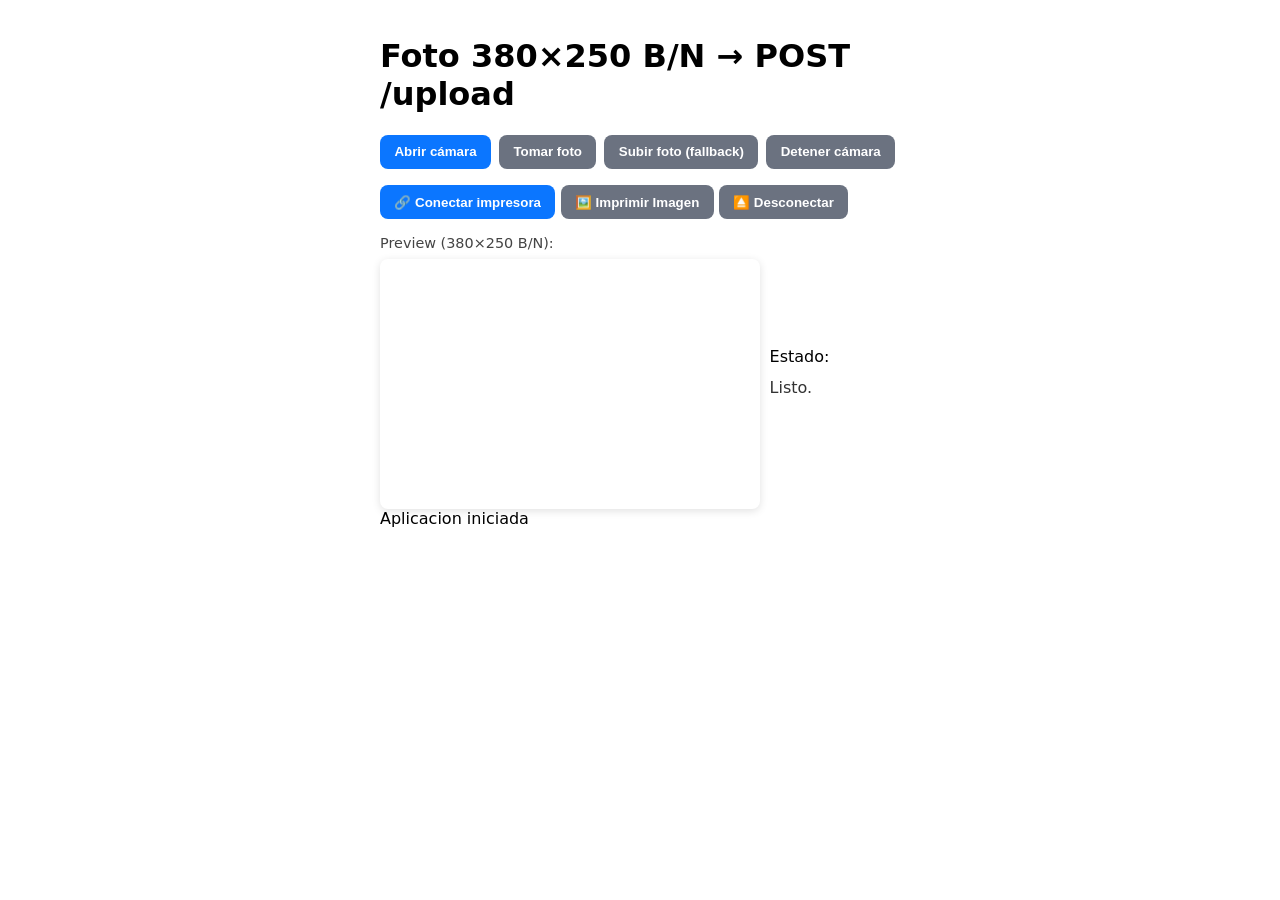
==== fotos.html @ 955998bb "Commit inicial" ====
<!doctype html>
<html lang="es">
<head>
<meta charset="utf-8" />
<meta name="viewport" content="width=device-width,initial-scale=1" />
<title>Tomar foto y subir (380x250 B/N)</title>
<style>
  body { font-family: system-ui, -apple-system, "Segoe UI", Roboto, Arial; padding: 1rem; max-width: 520px; margin: auto; }
  video, canvas, img { max-width: 100%; border-radius: 8px; box-shadow: 0 2px 8px rgba(0,0,0,0.12); }
  .controls { margin-top: 0.75rem; display:flex; gap:.5rem; flex-wrap:wrap; }
  button { padding: .6rem .9rem; border-radius: 8px; border: none; background:#0b76ff; color:white; font-weight:600; cursor:pointer; }
  button.secondary { background:#6b7280; }
  #status { margin-top:.75rem; color:#333; }
  #previewWrap { margin-top:.75rem; display:flex; gap:.6rem; align-items:center; }
  #previewLabel { font-size:.9rem; color:#444; }
  input[type=file] { display:none; }
</style>
</head>
<body>
  <h1>Foto 380×250 B/N → POST /upload</h1>

  <div id="cameraArea">
    <video id="video" playsinline autoplay style="display:none;"></video>
    <div class="controls">
      <button id="startCam">Abrir cámara</button>
      <button id="takePhoto" class="secondary" disabled>Tomar foto</button>
      <label for="fileInput" style="display:inline-block">
        <button type="button" id="chooseFile" class="secondary">Subir foto (fallback)</button>
      </label>
      <button id="stopCam" class="secondary" disabled>Detener cámara</button>
    </div>
    <input id="fileInput" accept="image/*" capture="environment" type="file">
  </div>
  <div class="row" style="margin:1rem 0;">
    <button id="btnConnect" class="primary">🔗 Conectar impresora</button>
    <button id="btnPrintImage" class="secondary" disabled>🖼️ Imprimir Imagen</button>
    <button id="btnDisconnect" class="secondary" disabled>⏏️ Desconectar</button>
  </div>

  <div id="previewWrap">
    <div>
      <div id="previewLabel">Preview (380×250 B/N):</div>
      <canvas id="canvas" width="380" height="250" style="display:block; margin-top:.5rem;"></canvas>
    </div>
    <div>
      <div id="uploadLabel">Estado:</div>
      <div id="status">Listo.</div>
    </div>
  </div>
  <div id="log" class="log" role="log" aria-live="polite"></div>

<script>
(function(){
  const video = document.getElementById('video');
  const startCamBtn = document.getElementById('startCam');
  const takePhotoBtn = document.getElementById('takePhoto');
  const stopCamBtn = document.getElementById('stopCam');
  const canvas = document.getElementById('canvas');
  const ctx = canvas.getContext('2d');
  const status = document.getElementById('status');
  const fileInput = document.getElementById('fileInput');
  const chooseFileBtn = document.getElementById('chooseFile');

  const logEl = document.getElementById('log');
  const $ = sel => document.querySelector(sel);
  const btnConnect = $('#btnConnect');
  const btnPrintImage = $('#btnPrintImage');
  const btnDisconnect = $('#btnDisconnect');

  let device = null;
  let server = null;
  let writeCharacteristic = null;

  let stream = null;

  function setStatus(s) { status.textContent = s; }

  async function startCamera() {
    try {
      // Prefer rear camera if available
      stream = await navigator.mediaDevices.getUserMedia({ video: { facingMode: { ideal: "environment" } }, audio: false });
      video.srcObject = stream;
      video.style.display = 'block';
      startCamBtn.disabled = true;
      takePhotoBtn.disabled = false;
      stopCamBtn.disabled = false;
      setStatus('Cámara abierta. Presiona "Tomar foto".');
      // autoplay plays inline on mobile with playsinline attribute
    } catch (err) {
      console.error('No se pudo abrir la cámara:', err);
      setStatus('No se pudo abrir la cámara. Usa "Subir foto" como fallback.');
    }
  }

  function stopCamera() {
    if (stream) {
      const tracks = stream.getTracks();
      tracks.forEach(t => t.stop());
      stream = null;
    }
    video.srcObject = null;
    video.style.display = 'none';
    startCamBtn.disabled = false;
    takePhotoBtn.disabled = true;
    stopCamBtn.disabled = true;
    setStatus('Cámara detenida.');
  }

  function imageToGrayscaleAndResize(imgOrVideo) {
    // dibuja el source en un canvas temporal con tamaño objetivo 380x250
    const targetW = 380, targetH = 250;
    // Si el source es video, se toma el frame actual; si es Image, se usa la imagen.
    // Mantenemos relación de aspecto llenando y centrando (cover) para evitar distorsión,
    // pero el requisito dijo "reescala a 380x250" — aquí hacemos cover crop centrado.
    const tmp = document.createElement('canvas');
    const tw = targetW, th = targetH;
    tmp.width = tw;
    tmp.height = th;
    const tctx = tmp.getContext('2d');

    // compute cover scaling
    let sw, sh;
    if (imgOrVideo instanceof HTMLVideoElement) {
      sw = imgOrVideo.videoWidth;
      sh = imgOrVideo.videoHeight;
    } else {
      sw = imgOrVideo.naturalWidth;
      sh = imgOrVideo.naturalHeight;
    }
    if (!sw || !sh) {
      // fallback: draw directly
      tctx.drawImage(imgOrVideo, 0,0, tw, th);
    } else {
      const scale = Math.max(tw/sw, th/sh);
      const drawW = sw * scale;
      const drawH = sh * scale;
      const dx = (tw - drawW) / 2;
      const dy = (th - drawH) / 2;
      tctx.drawImage(imgOrVideo, dx, dy, drawW, drawH);
    }

    // convert to grayscale
    const imgData = tctx.getImageData(0,0,tw,th);
    const d = imgData.data;
    for (let i=0; i<d.length; i+=4) {
      // luminosity method: 0.299 R + 0.587 G + 0.114 B
      const lum = Math.round(0.299 * d[i] + 0.587 * d[i+1] + 0.114 * d[i+2]);
      d[i] = d[i+1] = d[i+2] = lum;
      // alpha remains d[i+3]
    }
    tctx.putImageData(imgData, 0,0);

    // copy processed to visible canvas (380x250)
    ctx.clearRect(0,0,tw,th);
    ctx.drawImage(tmp, 0,0);
  }

  async function takePhotoAndUpload() {
    setStatus('Procesando imagen...');
    // If camera active, use video element; otherwise require file input
    if (stream && video.readyState >= 2) {
      // ensure video frame available
      imageToGrayscaleAndResize(video);
      await canvasToAndUpload();
    } else {
      setStatus('Cámara no disponible. Por favor sube una foto con "Subir foto".');
    }
  }

  async function canvasToAndUpload() {
    // Convert canvas to JPEG blob
    return new Promise((resolve, reject) => {
      // quality 0.9; puedes ajustar
      canvas.toBlob(async (blob) => {
        if (!blob) {
          setStatus('Error al generar el JPEG.');
          reject(new Error('no blob'));
          return;
        }
      }, 'image/jpeg', 0.9);
    });
  }

  // file input fallback: load selected image, process and upload
  fileInput.addEventListener('change', async (ev) => {
    const f = ev.target.files && ev.target.files[0];
    if (!f) return;
    setStatus('Leyendo archivo local...');
    const img = new Image();
    img.onload = async () => {
      imageToGrayscaleAndResize(img);
      try {
        await canvasToAndUpload();
      } catch (err) {
        console.error(err);
      }
    };
    img.onerror = () => {
      setStatus('No se pudo leer la imagen.');
    };
    img.src = URL.createObjectURL(f);
  });

  // Buttons
  startCamBtn.addEventListener('click', startCamera);
  stopCamBtn.addEventListener('click', stopCamera);
  takePhotoBtn.addEventListener('click', takePhotoAndUpload);
  chooseFileBtn.addEventListener('click', () => fileInput.click());

  // If user navigates away, stop camera
  window.addEventListener('pagehide', stopCamera);

  //************************************************************ Impresora ************************************************************//
  const KNOWN_SERVICES = [
    // Nordic UART Service (NUS)
    '6e400001-b5a3-f393-e0a9-e50e24dcca9e',
    // East-Asia BLE printers often use custom FFE0/FFE5
    0xffe0,
    0xffe5,
    // Some ESC/POS BLE bridges use 0x18F0/0x2AF1
    0x18f0,
    // Others vendor services can be discovered dynamically
  ];

  function log(msg, cls='') {
    const p = document.createElement('div');
    p.textContent = msg;
    if (cls) p.classList.add(cls);
    logEl.appendChild(p);
    logEl.scrollTop = logEl.scrollHeight;
  }

  function supportsWebBluetooth() {
    return !!navigator.bluetooth;
  }

  async function connect() {
    if (!supportsWebBluetooth()) {
      log('Este navegador no soporta Web Bluetooth. Usa Chrome/Edge en Android/desktop y habilita Bluetooth.', 'err');
      return;
    }

    try {
      log('Mostrando selector de dispositivos…');
      const filters = [];

      device = await navigator.bluetooth.requestDevice({
        filters: undefined,
        acceptAllDevices: true,
        optionalServices: KNOWN_SERVICES
      });

      log(`Seleccionado: ${device.name || '(sin nombre)'}`, 'ok');

      device.addEventListener('gattserverdisconnected', () => {
        log('Desconectado', 'warn');
        btnDisconnect.disabled = true;
        btnPrintImage.disabled = true;
      });

      server = await device.gatt.connect();
      log('GATT conectado', 'ok');

      // Intentar servicios conocidos primero
      for (const svc of KNOWN_SERVICES) {
        try {
          const service = await server.getPrimaryService(svc);
          const characteristics = await service.getCharacteristics();
          for (const ch of characteristics) {
            if (ch.properties.write || ch.properties.writeWithoutResponse) {
              writeCharacteristic = ch;
              break;
            }
          }
          if (writeCharacteristic) break;
        } catch (e) { /* ignorar y seguir */ }
      }

      // Si no se encontró, descubrir todos los servicios y elegir el primer characteristic con write
      if (!writeCharacteristic) {
        const services = await server.getPrimaryServices();
        for (const service of services) {
          const chs = await service.getCharacteristics();
          writeCharacteristic = chs.find(c => c.properties.write || c.properties.writeWithoutResponse) || null;
          if (writeCharacteristic) break;
        }
      }

      if (!writeCharacteristic) {
        throw new Error('No se encontró ningún characteristic de escritura BLE. La impresora puede ser sólo Bluetooth clásico.');
      }

      log('Canal de escritura listo ✅', 'ok');
      btnDisconnect.disabled = false;
      btnPrintImage.disabled = false;
    } catch (err) {
      log('Error: ' + err.message, 'err');
      console.error(err);
    }
  }

  async function disconnect() {
    try {
      if (device && device.gatt.connected) {
        device.gatt.disconnect();
        log('Desconectado manualmente');
      }
    } catch (e) {
      log('Error al desconectar: ' + e.message, 'err');
    }
  }

  function getCanvasMonochromeData() {
    const width = canvas.width;
    const height = canvas.height;
    const imgData = ctx.getImageData(0, 0, width, height).data;

    const mono = new Uint8Array(width * height);
    for (let i = 0; i < width * height; i++) {
      mono[i] = imgData[i*4] > 0 ? 1 : 0;
    }
    return { mono, width, height };
  }

  function escposFromCanvas() {
    const { mono, width, height } = getCanvasMonochromeData();
    const GS = 0x1D;
    const bytesPerLine = Math.ceil(width / 8);
    const data = [];

    data.push(GS, 0x76, 0x30, 0x00, bytesPerLine & 0xFF, (bytesPerLine >> 8) & 0xFF, height & 0xFF, (height >> 8) & 0xFF);

    for (let y = 0; y < height; y++) {
      for (let xByte = 0; xByte < bytesPerLine; xByte++) {
        let byte = 0;
        for (let bit = 0; bit < 8; bit++) {
          const x = xByte*8 + bit;
          if (x < width) {
            byte |= mono[y*width + x] ? (0x80 >> bit) : 0;
          }
        }
        data.push(byte);
      }
    }
    return new Uint8Array(data);
  }

  function concat(...chunks) {
    const total = chunks.reduce((n, c) => n + c.length, 0);
    const out = new Uint8Array(total);
    let off = 0;
    for (const c of chunks) { out.set(c, off); off += c.length; }
    return out;
  }

  async function printCanvas() {
    try {
      const escData = escposFromCanvas();
      const ESC = 0x1B;
      const init = new Uint8Array([ESC, 0x40]); // Inicializar
      const feedCut = new Uint8Array([0x1D, 0x56, 0x41, 0x10]); // Corte parcial
      const fullData = concat(init, escData, feedCut);
      await writeEscPos(fullData);
      log('Imagen enviada ✅', 'ok');
    } catch (e) {
      log('Error imprimiendo: ' + e.message, 'err');
      console.error(e);
    }
  }

  async function imprimir() {
    printCanvas();
  }

  btnConnect.addEventListener('click', connect);
  btnDisconnect.addEventListener('click', disconnect);
  btnPrintImage.addEventListener('click', imprimir);

  log("Aplicacion iniciada");

})();
</script>
</body>
</html>
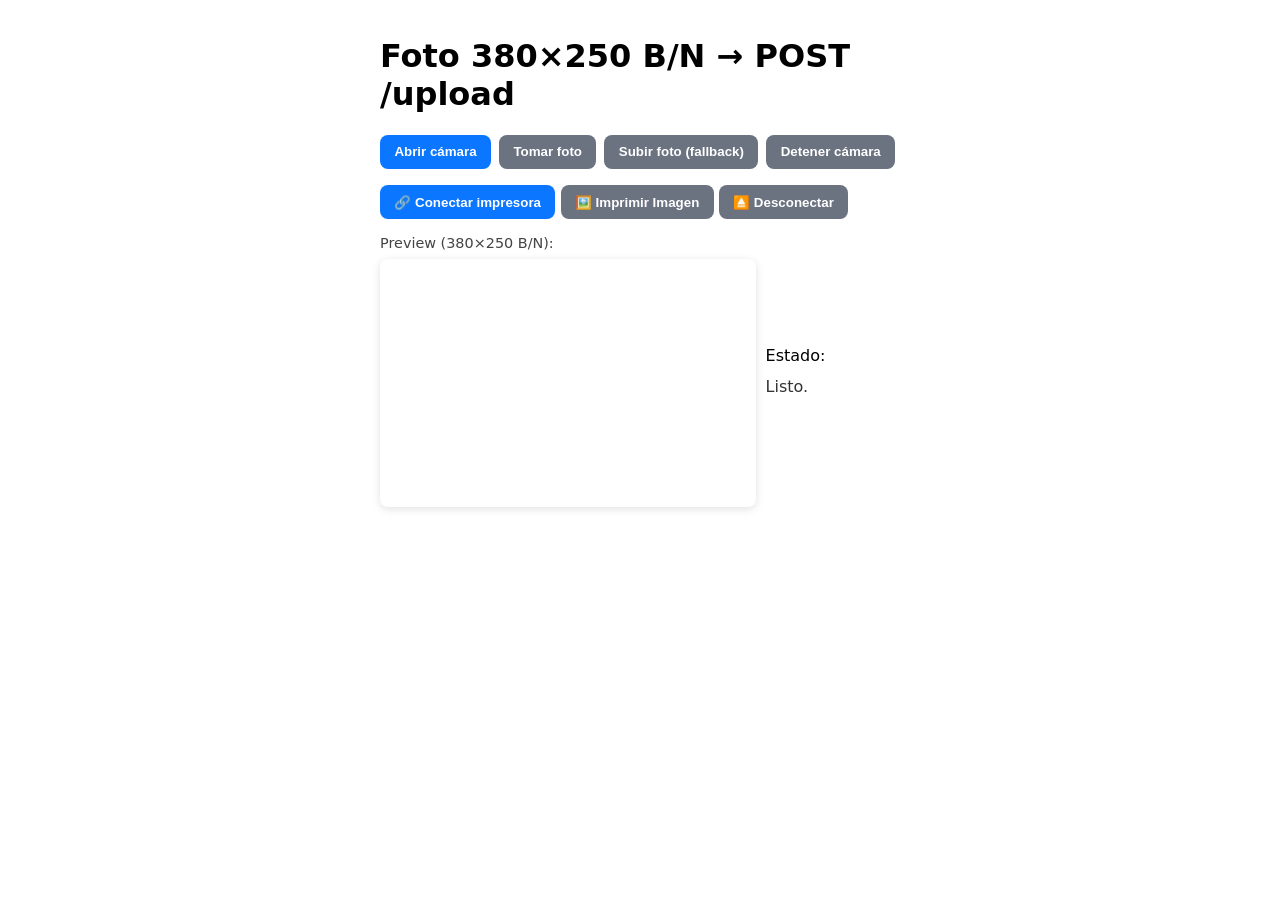
==== commit fb2e1805: "Cambios, muchos cambios" ====
--- a/fotos.html
+++ b/fotos.html
@@ -49,336 +49,7 @@
   </div>
   <div id="log" class="log" role="log" aria-live="polite"></div>
 
-<script>
-(function(){
-  const video = document.getElementById('video');
-  const startCamBtn = document.getElementById('startCam');
-  const takePhotoBtn = document.getElementById('takePhoto');
-  const stopCamBtn = document.getElementById('stopCam');
-  const canvas = document.getElementById('canvas');
-  const ctx = canvas.getContext('2d');
-  const status = document.getElementById('status');
-  const fileInput = document.getElementById('fileInput');
-  const chooseFileBtn = document.getElementById('chooseFile');
-
-  const logEl = document.getElementById('log');
-  const $ = sel => document.querySelector(sel);
-  const btnConnect = $('#btnConnect');
-  const btnPrintImage = $('#btnPrintImage');
-  const btnDisconnect = $('#btnDisconnect');
-
-  let device = null;
-  let server = null;
-  let writeCharacteristic = null;
-
-  let stream = null;
-
-  function setStatus(s) { status.textContent = s; }
-
-  async function startCamera() {
-    try {
-      // Prefer rear camera if available
-      stream = await navigator.mediaDevices.getUserMedia({ video: { facingMode: { ideal: "environment" } }, audio: false });
-      video.srcObject = stream;
-      video.style.display = 'block';
-      startCamBtn.disabled = true;
-      takePhotoBtn.disabled = false;
-      stopCamBtn.disabled = false;
-      setStatus('Cámara abierta. Presiona "Tomar foto".');
-      // autoplay plays inline on mobile with playsinline attribute
-    } catch (err) {
-      console.error('No se pudo abrir la cámara:', err);
-      setStatus('No se pudo abrir la cámara. Usa "Subir foto" como fallback.');
-    }
-  }
-
-  function stopCamera() {
-    if (stream) {
-      const tracks = stream.getTracks();
-      tracks.forEach(t => t.stop());
-      stream = null;
-    }
-    video.srcObject = null;
-    video.style.display = 'none';
-    startCamBtn.disabled = false;
-    takePhotoBtn.disabled = true;
-    stopCamBtn.disabled = true;
-    setStatus('Cámara detenida.');
-  }
-
-  function imageToGrayscaleAndResize(imgOrVideo) {
-    // dibuja el source en un canvas temporal con tamaño objetivo 380x250
-    const targetW = 380, targetH = 250;
-    // Si el source es video, se toma el frame actual; si es Image, se usa la imagen.
-    // Mantenemos relación de aspecto llenando y centrando (cover) para evitar distorsión,
-    // pero el requisito dijo "reescala a 380x250" — aquí hacemos cover crop centrado.
-    const tmp = document.createElement('canvas');
-    const tw = targetW, th = targetH;
-    tmp.width = tw;
-    tmp.height = th;
-    const tctx = tmp.getContext('2d');
-
-    // compute cover scaling
-    let sw, sh;
-    if (imgOrVideo instanceof HTMLVideoElement) {
-      sw = imgOrVideo.videoWidth;
-      sh = imgOrVideo.videoHeight;
-    } else {
-      sw = imgOrVideo.naturalWidth;
-      sh = imgOrVideo.naturalHeight;
-    }
-    if (!sw || !sh) {
-      // fallback: draw directly
-      tctx.drawImage(imgOrVideo, 0,0, tw, th);
-    } else {
-      const scale = Math.max(tw/sw, th/sh);
-      const drawW = sw * scale;
-      const drawH = sh * scale;
-      const dx = (tw - drawW) / 2;
-      const dy = (th - drawH) / 2;
-      tctx.drawImage(imgOrVideo, dx, dy, drawW, drawH);
-    }
-
-    // convert to grayscale
-    const imgData = tctx.getImageData(0,0,tw,th);
-    const d = imgData.data;
-    for (let i=0; i<d.length; i+=4) {
-      // luminosity method: 0.299 R + 0.587 G + 0.114 B
-      const lum = Math.round(0.299 * d[i] + 0.587 * d[i+1] + 0.114 * d[i+2]);
-      d[i] = d[i+1] = d[i+2] = lum;
-      // alpha remains d[i+3]
-    }
-    tctx.putImageData(imgData, 0,0);
-
-    // copy processed to visible canvas (380x250)
-    ctx.clearRect(0,0,tw,th);
-    ctx.drawImage(tmp, 0,0);
-  }
-
-  async function takePhotoAndUpload() {
-    setStatus('Procesando imagen...');
-    // If camera active, use video element; otherwise require file input
-    if (stream && video.readyState >= 2) {
-      // ensure video frame available
-      imageToGrayscaleAndResize(video);
-      await canvasToAndUpload();
-    } else {
-      setStatus('Cámara no disponible. Por favor sube una foto con "Subir foto".');
-    }
-  }
-
-  async function canvasToAndUpload() {
-    // Convert canvas to JPEG blob
-    return new Promise((resolve, reject) => {
-      // quality 0.9; puedes ajustar
-      canvas.toBlob(async (blob) => {
-        if (!blob) {
-          setStatus('Error al generar el JPEG.');
-          reject(new Error('no blob'));
-          return;
-        }
-      }, 'image/jpeg', 0.9);
-    });
-  }
-
-  // file input fallback: load selected image, process and upload
-  fileInput.addEventListener('change', async (ev) => {
-    const f = ev.target.files && ev.target.files[0];
-    if (!f) return;
-    setStatus('Leyendo archivo local...');
-    const img = new Image();
-    img.onload = async () => {
-      imageToGrayscaleAndResize(img);
-      try {
-        await canvasToAndUpload();
-      } catch (err) {
-        console.error(err);
-      }
-    };
-    img.onerror = () => {
-      setStatus('No se pudo leer la imagen.');
-    };
-    img.src = URL.createObjectURL(f);
-  });
-
-  // Buttons
-  startCamBtn.addEventListener('click', startCamera);
-  stopCamBtn.addEventListener('click', stopCamera);
-  takePhotoBtn.addEventListener('click', takePhotoAndUpload);
-  chooseFileBtn.addEventListener('click', () => fileInput.click());
-
-  // If user navigates away, stop camera
-  window.addEventListener('pagehide', stopCamera);
-
-  //************************************************************ Impresora ************************************************************//
-  const KNOWN_SERVICES = [
-    // Nordic UART Service (NUS)
-    '6e400001-b5a3-f393-e0a9-e50e24dcca9e',
-    // East-Asia BLE printers often use custom FFE0/FFE5
-    0xffe0,
-    0xffe5,
-    // Some ESC/POS BLE bridges use 0x18F0/0x2AF1
-    0x18f0,
-    // Others vendor services can be discovered dynamically
-  ];
-
-  function log(msg, cls='') {
-    const p = document.createElement('div');
-    p.textContent = msg;
-    if (cls) p.classList.add(cls);
-    logEl.appendChild(p);
-    logEl.scrollTop = logEl.scrollHeight;
-  }
-
-  function supportsWebBluetooth() {
-    return !!navigator.bluetooth;
-  }
-
-  async function connect() {
-    if (!supportsWebBluetooth()) {
-      log('Este navegador no soporta Web Bluetooth. Usa Chrome/Edge en Android/desktop y habilita Bluetooth.', 'err');
-      return;
-    }
-
-    try {
-      log('Mostrando selector de dispositivos…');
-      const filters = [];
-
-      device = await navigator.bluetooth.requestDevice({
-        filters: undefined,
-        acceptAllDevices: true,
-        optionalServices: KNOWN_SERVICES
-      });
-
-      log(`Seleccionado: ${device.name || '(sin nombre)'}`, 'ok');
-
-      device.addEventListener('gattserverdisconnected', () => {
-        log('Desconectado', 'warn');
-        btnDisconnect.disabled = true;
-        btnPrintImage.disabled = true;
-      });
-
-      server = await device.gatt.connect();
-      log('GATT conectado', 'ok');
-
-      // Intentar servicios conocidos primero
-      for (const svc of KNOWN_SERVICES) {
-        try {
-          const service = await server.getPrimaryService(svc);
-          const characteristics = await service.getCharacteristics();
-          for (const ch of characteristics) {
-            if (ch.properties.write || ch.properties.writeWithoutResponse) {
-              writeCharacteristic = ch;
-              break;
-            }
-          }
-          if (writeCharacteristic) break;
-        } catch (e) { /* ignorar y seguir */ }
-      }
-
-      // Si no se encontró, descubrir todos los servicios y elegir el primer characteristic con write
-      if (!writeCharacteristic) {
-        const services = await server.getPrimaryServices();
-        for (const service of services) {
-          const chs = await service.getCharacteristics();
-          writeCharacteristic = chs.find(c => c.properties.write || c.properties.writeWithoutResponse) || null;
-          if (writeCharacteristic) break;
-        }
-      }
-
-      if (!writeCharacteristic) {
-        throw new Error('No se encontró ningún characteristic de escritura BLE. La impresora puede ser sólo Bluetooth clásico.');
-      }
-
-      log('Canal de escritura listo ✅', 'ok');
-      btnDisconnect.disabled = false;
-      btnPrintImage.disabled = false;
-    } catch (err) {
-      log('Error: ' + err.message, 'err');
-      console.error(err);
-    }
-  }
-
-  async function disconnect() {
-    try {
-      if (device && device.gatt.connected) {
-        device.gatt.disconnect();
-        log('Desconectado manualmente');
-      }
-    } catch (e) {
-      log('Error al desconectar: ' + e.message, 'err');
-    }
-  }
-
-  function getCanvasMonochromeData() {
-    const width = canvas.width;
-    const height = canvas.height;
-    const imgData = ctx.getImageData(0, 0, width, height).data;
-
-    const mono = new Uint8Array(width * height);
-    for (let i = 0; i < width * height; i++) {
-      mono[i] = imgData[i*4] > 0 ? 1 : 0;
-    }
-    return { mono, width, height };
-  }
-
-  function escposFromCanvas() {
-    const { mono, width, height } = getCanvasMonochromeData();
-    const GS = 0x1D;
-    const bytesPerLine = Math.ceil(width / 8);
-    const data = [];
-
-    data.push(GS, 0x76, 0x30, 0x00, bytesPerLine & 0xFF, (bytesPerLine >> 8) & 0xFF, height & 0xFF, (height >> 8) & 0xFF);
-
-    for (let y = 0; y < height; y++) {
-      for (let xByte = 0; xByte < bytesPerLine; xByte++) {
-        let byte = 0;
-        for (let bit = 0; bit < 8; bit++) {
-          const x = xByte*8 + bit;
-          if (x < width) {
-            byte |= mono[y*width + x] ? (0x80 >> bit) : 0;
-          }
-        }
-        data.push(byte);
-      }
-    }
-    return new Uint8Array(data);
-  }
-
-  function concat(...chunks) {
-    const total = chunks.reduce((n, c) => n + c.length, 0);
-    const out = new Uint8Array(total);
-    let off = 0;
-    for (const c of chunks) { out.set(c, off); off += c.length; }
-    return out;
-  }
-
-  async function printCanvas() {
-    try {
-      const escData = escposFromCanvas();
-      const ESC = 0x1B;
-      const init = new Uint8Array([ESC, 0x40]); // Inicializar
-      const feedCut = new Uint8Array([0x1D, 0x56, 0x41, 0x10]); // Corte parcial
-      const fullData = concat(init, escData, feedCut);
-      await writeEscPos(fullData);
-      log('Imagen enviada ✅', 'ok');
-    } catch (e) {
-      log('Error imprimiendo: ' + e.message, 'err');
-      console.error(e);
-    }
-  }
-
-  async function imprimir() {
-    printCanvas();
-  }
-
-  btnConnect.addEventListener('click', connect);
-  btnDisconnect.addEventListener('click', disconnect);
-  btnPrintImage.addEventListener('click', imprimir);
-
-  log("Aplicacion iniciada");
-
-})();
-</script>
+<script src='dist/receipt-printer-encoder.umd.js'></script>
+<script src="camera-printer.js"></script>
 </body>
 </html>
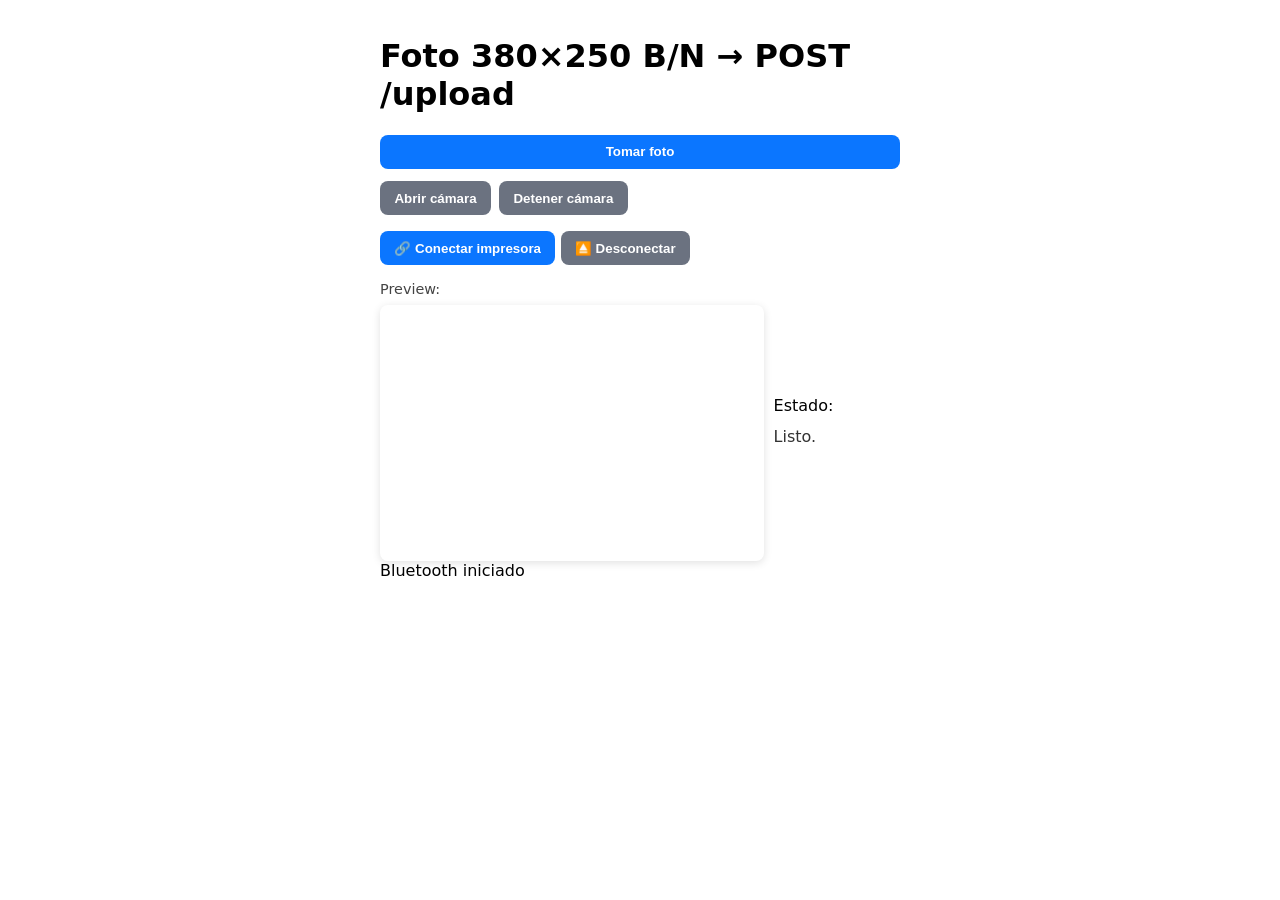
==== commit 848bd9ce: "Mas cambios" ====
--- a/fotos.html
+++ b/fotos.html
@@ -10,6 +10,7 @@
   .controls { margin-top: 0.75rem; display:flex; gap:.5rem; flex-wrap:wrap; }
   button { padding: .6rem .9rem; border-radius: 8px; border: none; background:#0b76ff; color:white; font-weight:600; cursor:pointer; }
   button.secondary { background:#6b7280; }
+  button.expandir { display: block; width: 100%; box-sizing: border-box;}
   #status { margin-top:.75rem; color:#333; }
   #previewWrap { margin-top:.75rem; display:flex; gap:.6rem; align-items:center; }
   #previewLabel { font-size:.9rem; color:#444; }
@@ -22,25 +23,22 @@
   <div id="cameraArea">
     <video id="video" playsinline autoplay style="display:none;"></video>
     <div class="controls">
-      <button id="startCam">Abrir cámara</button>
-      <button id="takePhoto" class="secondary" disabled>Tomar foto</button>
-      <label for="fileInput" style="display:inline-block">
-        <button type="button" id="chooseFile" class="secondary">Subir foto (fallback)</button>
-      </label>
+      <button id="takePhoto" class="expandir" disabled>Tomar foto</button>
+    </div>
+    <div class="controls">
+      <button id="startCam" class="secondary">Abrir cámara</button>
       <button id="stopCam" class="secondary" disabled>Detener cámara</button>
     </div>
-    <input id="fileInput" accept="image/*" capture="environment" type="file">
   </div>
   <div class="row" style="margin:1rem 0;">
     <button id="btnConnect" class="primary">🔗 Conectar impresora</button>
-    <button id="btnPrintImage" class="secondary" disabled>🖼️ Imprimir Imagen</button>
     <button id="btnDisconnect" class="secondary" disabled>⏏️ Desconectar</button>
   </div>
 
   <div id="previewWrap">
     <div>
-      <div id="previewLabel">Preview (380×250 B/N):</div>
-      <canvas id="canvas" width="380" height="250" style="display:block; margin-top:.5rem;"></canvas>
+      <div id="previewLabel">Preview:</div>
+      <canvas id="canvas" width="384" height="256" style="display:block; margin-top:.5rem;"></canvas>
     </div>
     <div>
       <div id="uploadLabel">Estado:</div>
@@ -48,8 +46,14 @@
     </div>
   </div>
   <div id="log" class="log" role="log" aria-live="polite"></div>
+  <img id="logo" src="Ludineta.png" width="384" height="128" style="visibility:hidden;">
 
-<script src='dist/receipt-printer-encoder.umd.js'></script>
-<script src="camera-printer.js"></script>
+<script src="./impresora.js"></script>
+<script src="./camara.js"></script>
+<script src="./dist/receipt-printer-encoder.umd.js"></script>
+<script>
+  initImpresora();
+  initCameraUploader();
+</script>
 </body>
 </html>
